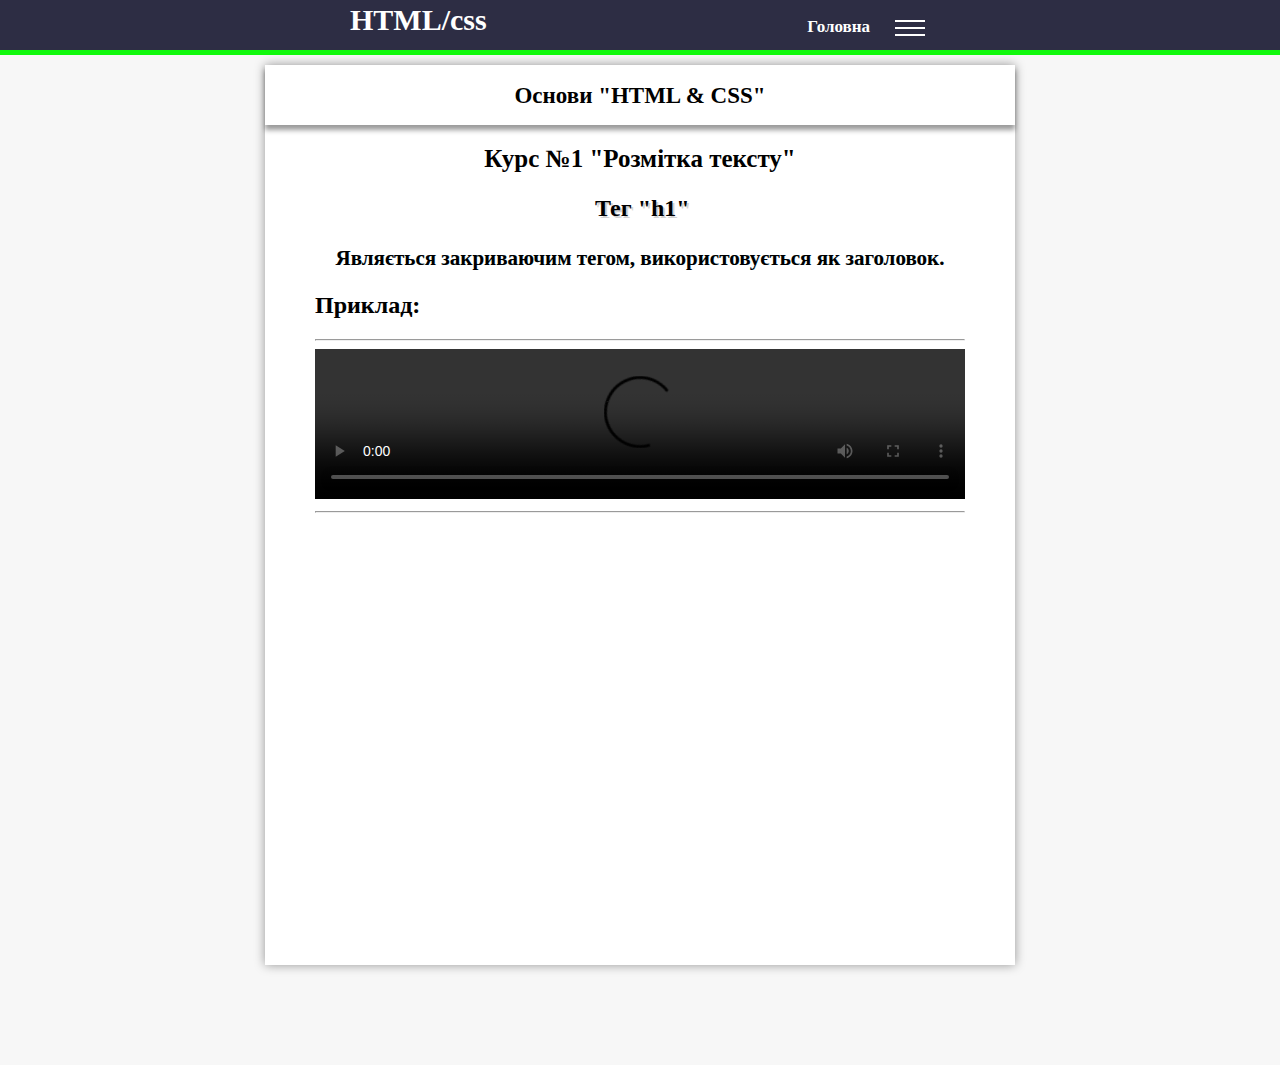
==== kurs.html @ 56903302 "evever" ====
<!DOCTYPE html>
<html leng="uk">
<head>
	<title> Курс/CSS</title>
	<meta charset="utf-8">
	<meta name="viewport" content="width=device-width, initial-scale=1.0">
	<link rel="stylesheet" type="text/css" href="prostyl.css">
</head>
<body>
<div class="head">
	<div class="obg">
		<h1 class="h0">HTML/css</h1>
			<aside class="aside">
						
	<div class="hol1">
				<div class="d1"></div>
				<div class="d2"></div>
				<div class="d3"></div>

			<div class="d4">
				<a href="" class="d"><div class="d5"><h1 class="oz" >Курси</h1></div></a>
				<a href="" class="d"><div class="d6"><h1 class="oz1">Ознайомлення</h1></div></a>
			</div>
		</div>

		<a href="" id="k" class="a1">Головна</a>
				</aside>
		
				 	</div>
				</div>
				<div class="green"></div>
		
	
						<!--header the and-->
	<div class="holovna">
		<div class="vnytr">
			<div class="left-block" >
				<div class="img">
				<img src="foto/html5.png" width="150" height="150">
				<br>
				<div class="remow" id="remow">
				<div class="div-menu" id="text">
				<p class="h1"> <b>Курс №1 <br>"Розмітка тексту"</b></p>
				
					<button onclick="fun_text1()" class="menu">Тег <b>"h1"</b></button>
					<button onclick="fun_text2()" class="menu">Тег <b>"p"</b></button>
					<button onclick="fun_text3()" class="menu">Тег <b>"br"</b></button>
					<button onclick="fun4()" class="menu">Тег <b>"hr"</b></button>
					<button onclick="fun5()" class="menu">Тег <b>"ul + li"</b></button>
					<button onclick="fun6()" class="menu">Тег <b>"ol + li"</b></button>
					<button onclick="fun7()" class="menu">Тег <b>"sup"</b></button>
					<button onclick="fun8()" class="menu">Тег <b>"sub"</b></button>
					<button onclick="fun9()" class="menu">Тег <b>"i"</b></button>
					<button onclick="fun10()" class="menu">Тег <b>"b"</b></button>
					<button onclick="fun11()" class="menu">Тег <b>"em"</b></button>
					<button onclick="fun12()" class="menu">Тег <b>"strong"</b></button>
					<button onclick="fun13()" class="menu">Тег <b>"mark"</b></button>
					<button onclick="fun14()" class="menu">Тег <b>"del"</b></button>
					<button onclick="fun15()" class="menu">Тег <b>"ins"</b></button>

					
				</div>
				
				<div class="div-menu" style="display:none;" id="css_text">
				<p class="h1"> <b>Курс №1 + "CSS"</b></p>
				
					<button onclick="fun_text1()" class="menu">Тег <b>""</b></button>
					<button onclick="fun_text2()" class="menu">Тег <b>""</b></button>
					<button onclick="fun_text3()" class="menu">Тег <b>""</b></button>
					<button onclick="fun4()" class="menu">Тег <b>""</b></button>
					<button onclick="fun5()" class="menu">Тег <b>"ul + li"</b></button>
					<button onclick="fun6()" class="menu">Тег <b>"ol + li"</b></button>
					<button onclick="fun7()" class="menu">Тег <b>"sup"</b></button>
					<button onclick="fun8()" class="menu">Тег <b>"sub"</b></button>
					<button onclick="fun9()" class="menu">Тег <b>"i"</b></button>
					<button onclick="fun10()" class="menu">Тег <b>"b"</b></button>
					<button onclick="fun11()" class="menu">Тег <b>"em"</b></button>
					<button onclick="fun12()" class="menu">Тег <b>"strong"</b></button>
					<button onclick="fun13()" class="menu">Тег <b>"mark"</b></button>
					<button onclick="fun14()" class="menu">Тег <b>"del"</b></button>
					<button onclick="fun15()" class="menu">Тег <b>"ins"</b></button>

					
				</div>
				</div>
			</div>
			</div>
			
		
			<div class="cent-block">
				<div class="osnovy">
					<h1 class="osn">Основи "HTML & CSS"</h1>
				</div>
				<div class="pidzag"><h1 class="zag" id="h1">Курс №1 "Розмітка тексту"</h1></div>
				<h2 id="title" class="hteg">Тег <b>"h1"</b></h2>	
				<div class="script-block">
				<h3 class="p-block" id="theory">Являється закриваючим тегом, використовується як заголовок.</h3>
				<h2 class="red">Приклад:</h2>
				<hr>
					<video id="video" controls controlsList="nodownload" width="650"  height="auto">
                        <source src="video/fok.mp4" type="video/mp4">
                        <source src="video/fok.ogg" type="video/ogg">
                        <source src="video/fok.webm" type="video/webm">
                    </video>
                    <hr>
    </div>		
			</div>
			<div class="right-block">
				<div class="img2">
				<img src="foto/kurs.jpg" width="150" height="150">
				<div class="div-menu2">
				<p class="h1"> <b>Курси<br></b></p>
				
					
					<button type="button" onclick="text()" class="menu2"><b>Розмітка тексту</b></button>
					<button type="button" onclick="" class="menu2">Тег <b>"h1"</b></button>
					<a href="file:///D:/project1/video-h1.html" target="frim"><button type="button" onclick="document.getElementById('h1').innerHTML = 'Ознайомлення'" class="menu2">Тег <b>"h1"</b></button></a>
					<a href="file:///D:/project1/video-h1.html" target="frim"><button type="button" onclick="document.getElementById('h1').innerHTML = 'Ознайомлення'" class="menu2">Тег <b>"h1"</b></button></a>
					<a href="file:///D:/project1/video-h1.html" target="frim"><button type="button" onclick="document.getElementById('h1').innerHTML = 'Ознайомлення'" class="menu2">Тег <b>"h1"</b></button></a>
					<a href="file:///D:/project1/video-h1.html" target="frim"><button type="button" onclick="document.getElementById('h1').innerHTML = 'Ознайомлення'" class="menu2">Тег <b>"h1"</b></button></a>
					<a href="file:///D:/project1/video-h1.html" target="frim"><button type="button" onclick="document.getElementById('h1').innerHTML = 'Ознайомлення'" class="menu2">Тег <b>"h1"</b></button></a>
					<a href="file:///D:/project1/video-h1.html" target="frim"><button type="button" onclick="document.getElementById('h1').innerHTML = 'Ознайомлення'" class="menu2">Тег <b>"h1"</b></button></a>
					<a href="file:///D:/project1/video-h1.html" target="frim"><button type="button" onclick="document.getElementById('h1').innerHTML = 'Ознайомлення'" class="menu2">Тег <b>"h1"</b></button></a>
					<a href="file:///D:/project1/video-h1.html" target="frim"><button type="button" onclick="document.getElementById('h1').innerHTML = 'Ознайомлення'" class="menu2">Тег <b>"h1"</b></button></a>
					<a href="file:///D:/project1/video-h1.html" target="frim"><button type="button" onclick="document.getElementById('h1').innerHTML = 'Ознайомлення'" class="menu2">Тег <b>"h1"</b></button></a>
					<a href="file:///D:/project1/video-h1.html" target="frim"><button type="button" onclick="document.getElementById('h1').innerHTML = 'Ознайомлення'" class="menu2">Тег <b>"h1"</b></button></a>
					<a href="file:///D:/project1/video-h1.html" target="frim"><button type="button" onclick="document.getElementById('h1').innerHTML = 'Ознайомлення'" class="menu2">Тег <b>"h1"</b></button></a>
					<a href="file:///D:/project1/video-h1.html" target="frim"><button type="button" onclick="document.getElementById('h1').innerHTML = 'Ознайомлення'" class="menu2">Тег <b>"h1"</b></button></a>
					<a href="file:///D:/project1/video-h1.html" target="frim"><button type="button" onclick="document.getElementById('h1').innerHTML = 'Ознайомлення'" class="menu2">Тег <b>"h1"</b></button></a>
					
				</div>
				</div>
			</div>
		</div>
	</div>


	


	<script type="text/javascript">
	function text() {
		 a1 = document.getElementById('css_text');
		 a1.style.display = "block"; 
		 a1.style.marginTop = "15px"

		 var elem = document.getElementById('text')
		 elem.remove();
	}
	
		var title = document.getElementById('title');
		var theory = document.getElementById('theory');
		
		function fun_text1() {
			
			title.innerHTML = 'Тег ' + '<b>' + '"h1"' + '</b>';
			theory.innerHTML = 'Являється закриваючим тегом, використовується як заголовок.';
			var sor = document.getElementsByTagName('source')
			sor[0].src = "video/h1.mp4";	
			sor[1].src = "video/h1.ogg";
			sor[2].src = "video/h1.webm";			
			video.load();
		}

		function fun_text2() {
			title.innerHTML = 'Тег ' + '<b>' + '"p"' + '</b>';
			theory.innerHTML = 'Являється закриваючим тегом, використовується як абзац.';
			var sor = document.getElementsByTagName('source');
			sor[0].src = "video/p.mp4";
			sor[1].src = "video/p.ogg";
			sor[2].src = "video/p.webm";			
			video.load();
		}
		
		function fun_text3() {
			title.innerHTML = 'Тег ' + '<b>' + '"br"' + '</b>';
			theory.innerHTML = 'Являється одиночним тегом, використовується для переносу' + '<br>' + 'строфи в інший рядок.';	
			var sor = document.getElementsByTagName('source');
			sor[0].src = "video/br.mp4";
			sor[1].src = "video/br.ogg";
			sor[2].src = "video/br.webm";			
			video.load();
		}
		
		function fun4() {
			title.innerHTML = 'Тег ' + '<b>' + '"hr"' + '</b>';
			theory.innerHTML = 'Являється одиночним тегом, використовується' + '<br>' + 'як горизонтальна лінія.';	
			var sor = document.getElementsByTagName('source');
			sor[0].src = "video/hr.mp4";
			sor[1].src = "video/hr.ogg";
			sor[2].src = "video/hr.webm";			
			video.load();
		}
		
		function fun5() {
			title.innerHTML = 'Тег ' + '<b>' + '"ul + li"' + '</b>';
			theory.innerHTML = 'Являється закриваючим тегом, використовується' + '<br>' + 'як невпорядкований список.';	
			var sor = document.getElementsByTagName('source');
			sor[0].src = "video/ul+li.mp4";
			sor[1].src = "video/ul+li.ogg";
			sor[2].src = "video/ul+li.webm";			
			video.load();
		}
		
		function fun6() {
			title.innerHTML = 'Тег ' + '<b>' + '"ol + li"' + '</b>';
			theory.innerHTML = 'Являється закриваючим тегом, використовується' + '<br>' + 'як впорядкований список.';	
			var sor = document.getElementsByTagName('source');
			sor[0].src = "video/ol+li.mp4";
			sor[1].src = "video/ol+li.ogg";
			sor[2].src = "video/ol+li.webm";			
			video.load();
		}
		
		function fun7() {
			title.innerHTML = 'Тег ' + '<b>' + '"sup"' + '</b>';
			theory.innerHTML = 'Являється закриваючим тегом, використовується' + '<br>' + 'як верхній індекс.';	
			var sor = document.getElementsByTagName('source');
			sor[0].src = "video/sup.mp4";
			sor[1].src = "video/sup.ogg";
			sor[2].src = "video/sup.webm";			
			video.load();
		}
		
		function fun8() {
			title.innerHTML = 'Тег ' + '<b>' + '"sub"' + '</b>';
			theory.innerHTML = 'Являється закриваючим тегом, використовується' + '<br>' + 'як нижній індекс.';	
			var sor = document.getElementsByTagName('source');
			sor[0].src = "video/sub.mp4";
			sor[1].src = "video/sub.ogg";
			sor[2].src = "video/sub.webm";			
			video.load();
		}
		
		function fun9() {
			title.innerHTML = 'Тег ' + '<b>' + '"i"' + '</b>';
			theory.innerHTML = 'Являється закриваючим тегом, використовується' + '<br>' + 'для виділення тексту.';	
			var sor = document.getElementsByTagName('source');
			sor[0].src = "video/i.mp4";
			sor[1].src = "video/i.ogg";
			sor[2].src = "video/i.webm";			
			video.load();
		}
		
		function fun10() {
			title.innerHTML = 'Тег ' + '<b>' + '"b"' + '</b>';
			theory.innerHTML = 'Являється закриваючим тегом, використовується' + '<br>' + 'для виділення тексту жирним шрифтом.';	
			var sor = document.getElementsByTagName('source');
			sor[0].src = "video/b.mp4";
			sor[1].src = "video/b.ogg";
			sor[2].src = "video/b.webm";			
			video.load();
		}
		
		function fun11() {
			title.innerHTML = 'Тег ' + '<b>' + '"em"' + '</b>';
			theory.innerHTML = 'Являється закриваючим тегом, використовується' + '<br>' + 'для виділення тексту з особливим акцентом.';	
			var sor = document.getElementsByTagName('source');
			sor[0].src = "video/em.mp4";
			sor[1].src = "video/em.ogg";
			sor[2].src = "video/em.webm";			
			video.load();
		}
		
		function fun12() {
			title.innerHTML = 'Тег ' + '<b>' + '"strong"' + '</b>';
			theory.innerHTML = 'Являється закриваючим тегом, використовується' + '<br>' + 'для виділення важливого тексту.';	
			var sor = document.getElementsByTagName('source');
			sor[0].src = "video/strong.mp4";
			sor[1].src = "video/strong.ogg";
			sor[2].src = "video/strong.webm";			
			video.load();
		}
		
		function fun13() {
			title.innerHTML = 'Тег ' + '<b>' + '"mark"' + '</b>';
			theory.innerHTML = 'Являється закриваючим тегом, використовується' + '<br>' + 'для простого виділення тексту.';	
			var sor = document.getElementsByTagName('source');
			sor[0].src = "video/mark.mp4";
			sor[1].src = "video/mark.ogg";
			sor[2].src = "video/mark.webm";		
			video.load();
		}
		
		function fun14() {
			title.innerHTML = 'Тег ' + '<b>' + '"del"' + '</b>';
			theory.innerHTML = 'Являється закриваючим тегом, виділяє тест' + '<br>' + 'який був видалений в нові версії докуиентаю';	
			var sor = document.getElementsByTagName('source');
			sor[0].src = "video/del.mp4";
			sor[1].src = "video/del.ogg";
			sor[2].src = "video/del.webm";		
			video.load();
		}
		
		function fun15() {
			title.innerHTML = 'Тег ' + '<b>' + '"ins"' + '</b>';
			theory.innerHTML = 'Являється закриваючим тегом, виділяє тест' + '<br>' + 'який був добавлений в нові версії докуиентаю';	
			var sor = document.getElementsByTagName('source');
			sor[0].src = "video/ins.mp4";
			sor[1].src = "video/ins.ogg";
			sor[2].src = "video/ins.webm";		
			video.load();
		}
	</script>
</body>
</html>
---- prostyl.css ----
.hol1{
			width: 40px;
			height: 40px;
			border:px solid black;
			margin-top: 10px;
			margin-right: 10px;
			float: right;
			display: block;
			background: transparent;
		}
		.d1{
			width: 30px;
			height: 2px;
			margin-left: 5px;
			margin-top: 10px;
			background: black;
			background: white
			
		}

		
		.hol1:hover .d1{
			transform: rotate(-45deg);
			margin-top: 15px;
			transition-duration: 0.2s;
			position: absolute;
		}
		.hol1:hove .d1{
			
			margin-top: px;
			
		}


		.d2{
			width: 30px;
			height: 2px;
			margin-left: 5px;
			margin-top: 5px;
			background: black;
			
			background: white
		}
		.hol1:hover .d2{
			display: none;
		}
		.d3{
			width: 30px;
			height: 2px;
			margin-left: 5px;
			margin-top: 5px;
			background: white
			
			
		}


		.hol1:hover .d3{
			transform: rotate(45deg);
			margin-top: 15px;
			transition-duration: 0.2s;
			position: absolute;

		}

		.d4{
			width: 150px;
			height: 80px;
			border:px solid black;
			margin-top: 40px;
			position: absolute;
			display: none;
		}
		.hol1:hover .d4{
			display: block;

		}

		.d5, .d6{
			width: 150px;
			height: 40px;
			background: #2d2d44;
			opacity: 0.9;
		}
		.d5:hover{
			opacity: 1
		}
		.d6:hover{
			opacity: 1
		}
		.d6{
			border-top: 1px solid #11f90d;
			height: 45px;
		}
		.d5{
			border-top:5px solid #11f90d;
		}
		.d{
			color: white;
			text-align: center;
			text-decoration: none;
			transform: translateY(5px);
		}
		.oz{
			font-size: 17px;
			margin-top: 9px
		}
		.oz1{
			font-size: 17px;
			margin-top: 12px;

		}
		.d5:hover .oz{
			transform: scale(1.02);
			opacity: 1
		}
		.d6:hover .oz1{
			transform: scale(1.02);
			opacity: 1

		}
		span{
			margin-top: 20px;
		}



@media screen and (max-width: 880px) {
	.d4{
		margin-left: -110px;
	}


}


body{
	margin:0;
	padding: 0;
	background:  #f7f7f7;;
}
.head{
	height: 50px;
	background: #2d2d44;
	display: flex;
	min-width: 770px;
	justify-content: space-between;
}
@media screen and (max-width: 770px) {
	.cent-block{
		width: 500px;
		background: black
	}
}
.h0{
	position: absolute;
	color: white;
	font-size: 30px;
	display: flex;
	font-family: cursive,serif;
	margin-top: 3px;
	margin-left: 10px;
}
.obg{
	width: 600px;
	height: 50px;
	margin-left: auto;
	margin-right: auto;
}
.aside{
	color: white;
	margin-right: 0px;
	margin: auto;
}
.green{
	height: 5px;
	background: #11f90d;
	width: auto;
	min-width: 305px
}
a.a1{
	text-decoration: none;
	color: white;
	float: right;
	font-size: 17px;
	height: 19px;
	padding-top: 12px;
	margin-right: 20px;
	padding-bottom: 9px;
	margin-top: 5px;
	font-weight: bolder;
	font-family: serif;
}

a.a1:hover{
	color: lightgray;
	transform: scale(1.0);
	 font-family: inherit;
}
										/*header the and*/
.holovna{
	width: px;
	height: 1000px;
	border:px solid black;
	display: flex;
	margin:auto;
	margin-top: 10px;
}
.vnytr{
	width: 1300px;
	height: 1000px;
	border: px solid black;
	margin: auto;
	display: flex;
}
.left-block{
	width: 250px;
	height: 900px;
	border: px solid black;
	display: flex;
	margin-left: auto;
	margin-right: auto;
	background: white;
	box-shadow: 0px 0px 10px rgba(0,0,0,0.4)
}
.exp{
	width: 150px;
	height: 150px;
	border: 1px solid black;
	margin-left:auto;
	margin-right: auto;

}
.cent-block{
	
	width: 750px;
	height: 900px;
	border: px solid black;
	display: flex;
	margin-left: auto;
	margin-right: auto;
	background: white;
	justify-content: space-between;
	box-shadow: 0px 0px 10px rgba(0,0,0,0.4)
}
.zag{
	margin-top: 80px;
	font-size: 25px;
	text-align: center;
}
.pidzag{
	width: 750px;
	height: 30px;
	margin-left: -750px;
	margin-right: auto;
	text-align: center;
}
.hteg{
	position: absolute;
	margin-top: 130px;
	margin-left: 330px;
	text-shadow: 2px 2px lightgray;
}
.osnovy{
	width: 750px;
	height: 60px;
	border:px solid black;
	box-shadow: 0px 5px 5px rgba(0,0,0,0.4);
	margin-top: 0px;
	text-align:center;
	display: block;
}
.osn{
	margin-top: 18px;
	font-size: 23px;

}
.script-block{
	position: absolute;
	margin-top: 160px;
	margin-left: 50px
}
.p-block{
	font-size: 21px;
	text-shadow: 0.2px 0.2px lightblue ;
	text-align: center;
}
.red{
	color: black;
	text-shadow: 0.1px 0.1px lightgray;
}
.right-block{
	width: 250px;
	height: 900px;
	border: px solid black;
	display: flex;
	margin-right: auto;
	margin-left: auto;
	background: white;
	box-shadow: 0px 0px 10px rgba(0,0,0,0.4)
}
@media screen and (max-width: 1280px) {
	.left-block{
		display: none;
	}
	.right-block{
		display: none;
	}
}
.img{
	margin-bottom: 70px;
	width: 150px;
	height: 150px;
	margin-right: auto;
	margin-left: auto;
	box-shadow: 0px 0px 10px rgba(0,0,0,0.4);
	margin-top: 25px;
}
p.h1{
	font-size: 21px;
	text-align: center;
}
.div-menu{
	border: px solid black;
	width: 220px;
	height: 620px;
	position: absolute;
	margin-left: -35px;
	margin-top: -8px;
}
.menu{
	border: px solid black;
	width: 220px;
	height: 32px;
	font-size: 20px;
	position: relative;
	text-align: center;
	padding-top: 4px;
	margin-left:  auto;
	margin-bottom: 3px;
	margin-right: auto;
	background:  #00CD00;
	box-shadow: inset 0px 0px 1px 1px rgba(0,0,0,0.3);
}

.menu:hover{
	animation-name: men;
	animation-duration: 0.2s;
	animation-delay: ;
	animation-iteration-count: 2;
	box-shadow: inset  0px -5px 0px 0px rgba(0,0,0,0.3);
	background-image: linear-gradient(#00CD00,yellow,#00CD00);
	border-bottom-right-radius: 50px;
	border-top-right-radius: 50px;
}
@keyframes men{
	70%{
		transform: translateX(10px);
	}
}

.img2{
	width: 150px;
	height: 150px;
	border: px solid black;
	margin-top: 25px;
	margin-right: auto;
	margin-left: auto;
	box-shadow: 0px 0px 10px rgba(0,0,0,0.4)
}
.h1{
	font-size: 21px;
	text-align: center;
}
.menu2{
	border: px solid black;
	width: 220px;
	height: 32px;
	font-size: 20px;
	position: relative;
	text-align: center;
	padding-top: 4px;
	margin-left:  auto;
	margin-bottom: 3px;
	margin-right: auto;
	background:  #00CD00;
	box-shadow: inset 0px 0px 1px 1px rgba(0,0,0,0.3);
}
@keyframes men2 {
	70%{
		transform: translateX(-10px);
	}
}
.menu2:hover{
	animation-name: men2;
	animation-duration: 0.2s;
	animation-iteration-count: 2;
	box-shadow: inset  0px -5px 0px 0px rgba(0,0,0,0.3);
	background-image: linear-gradient(#00CD00,yellow,#00CD00);
	border-bottom-left-radius: 50px;
	border-top-left-radius: 50px;
}
button{

	outline: none;
	border: none
}
.div-menu2{
	border: px solid black;
	width: 220px;
	height: 620px;
	position: absolute;
	margin-left: -35px;
	margin-top:18px;
}
#bot{
	width: 400px;
	height: 40px;
	font-size: 18px;
	font-family: serif;
	margin-left: 130px;
	margin-top: 50px;
	background: #00CD00;
	border-radius: 2px
}
#bot:hover{
	color: rgba(0,0,0,0.9);
	box-shadow: 0px 0px 10px rgba(0,0,0,0.4);
	transform: scale(1.05);
}
#css_text{
	display: none;
}
.left-block2{
	width: 250px;
	height: 900px;
	border: px solid black;
	display: flex;
	margin-left: auto;
	margin-right: auto;
	background: white;
	box-shadow: 0px 0px 10px rgba(0,0,0,0.4)
}
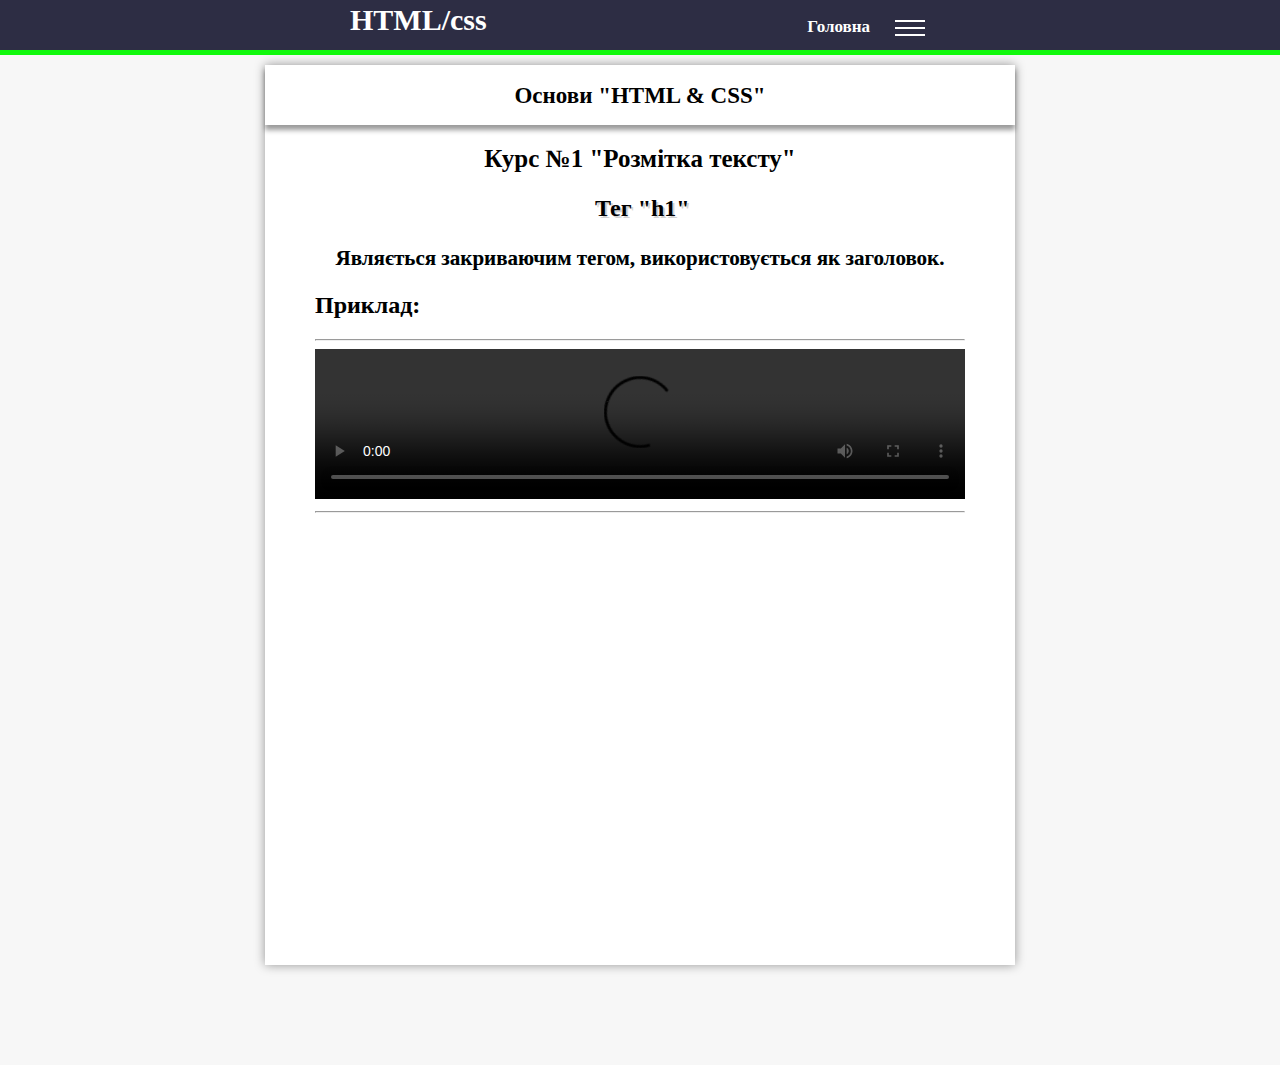
==== commit be195e21: "evever" ====
--- a/kurs.html
+++ b/kurs.html
@@ -35,8 +35,8 @@
 	<div class="holovna">
 		<div class="vnytr">
 			<div class="left-block" >
-				<div class="img">
-				<img src="foto/html5.png" width="150" height="150">
+				<div class="img" id="block-img">
+				<img src="foto/html5.png" id="img" width="auto" height="150">
 				<br>
 				<div class="remow" id="remow">
 				<div class="div-menu" id="text">
@@ -113,7 +113,7 @@
 				
 					
 					<button type="button" onclick="text()" class="menu2"><b>Розмітка тексту</b></button>
-					<button type="button" onclick="" class="menu2">Тег <b>"h1"</b></button>
+					<button type="button" onclick="text2()" class="menu2">Тег <b>"h1"</b></button>
 					<a href="file:///D:/project1/video-h1.html" target="frim"><button type="button" onclick="document.getElementById('h1').innerHTML = 'Ознайомлення'" class="menu2">Тег <b>"h1"</b></button></a>
 					<a href="file:///D:/project1/video-h1.html" target="frim"><button type="button" onclick="document.getElementById('h1').innerHTML = 'Ознайомлення'" class="menu2">Тег <b>"h1"</b></button></a>
 					<a href="file:///D:/project1/video-h1.html" target="frim"><button type="button" onclick="document.getElementById('h1').innerHTML = 'Ознайомлення'" class="menu2">Тег <b>"h1"</b></button></a>
@@ -140,12 +140,26 @@
 
 	<script type="text/javascript">
 	function text() {
-		 a1 = document.getElementById('css_text');
+		 var b1 = document.getElementById('text');
+		 b1.style.display = "block"; 
+		
+
+		 var elem = document.getElementById('css_text');
+		 elem.remove();
+		 
+		 var img  = document.getElementById('img');
+		 img.src = "foto/html5.png";
+	}
+	function text2() {
+		 var a1 = document.getElementById('css_text');
 		 a1.style.display = "block"; 
 		 a1.style.marginTop = "15px"
 
 		 var elem = document.getElementById('text')
 		 elem.remove();
+		 
+		 var img  = document.getElementById('img');
+		 img.src = "foto/CSS1.png";
 	}
 	
 		var title = document.getElementById('title');
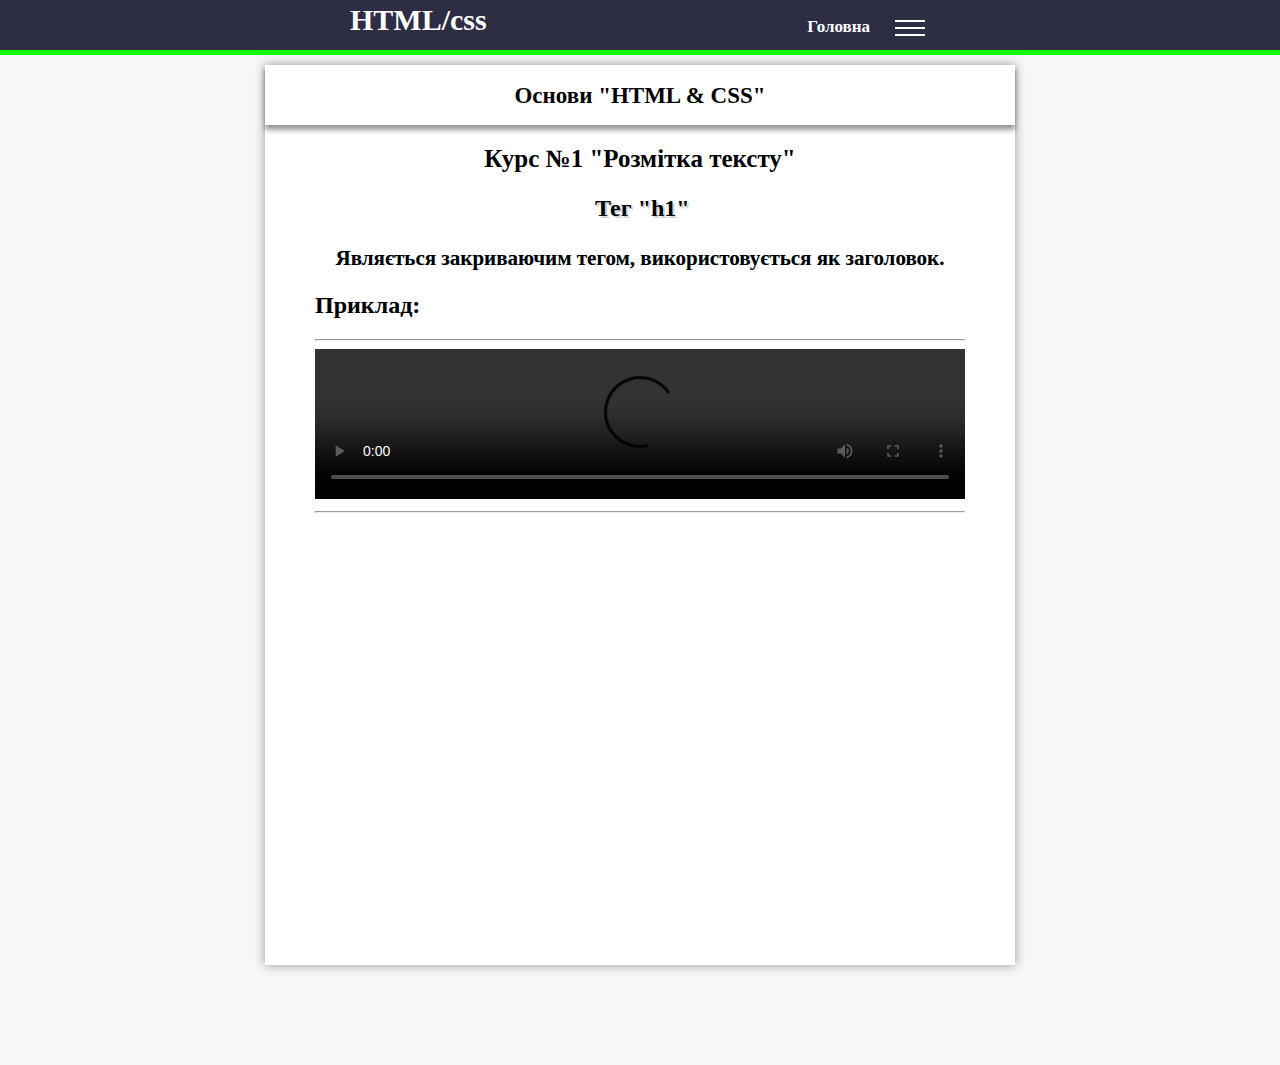
==== commit cc3e9a76: "html" ====
--- a/kurs.html
+++ b/kurs.html
@@ -153,8 +153,7 @@
 	function text2() {
 		 var a1 = document.getElementById('css_text');
 		 a1.style.display = "block"; 
-		 a1.style.marginTop = "15px"
-
+		 a1.style.marginTop = "15px";
 		 var elem = document.getElementById('text')
 		 elem.remove();
 		 
--- a/prostyl.css
+++ b/prostyl.css
@@ -229,7 +229,21 @@
 	border: 1px solid black;
 	margin-left:auto;
 	margin-right: auto;
-
+}
+#img{
+	display: block;
+	margin-right: auto;
+	margin-left: auto;
+}
+.img{
+	margin-bottom: 70px;
+	width: 150px;
+	height: 150px;
+	padding:auto;
+	margin-right: auto;
+	margin-left: auto;
+	box-shadow: 0px 0px 10px rgba(0,0,0,0.4);
+	margin-top: 25px;
 }
 .cent-block{
 	
@@ -328,6 +342,15 @@
 	margin-left: -35px;
 	margin-top: -8px;
 }
+
+.div-menu12{
+	border: px solid black;
+	width: 220px;
+	height: 620px;
+	position: absolute;
+	margin-left: -35px;
+	margin-top: -8px;
+}
 .menu{
 	border: px solid black;
 	width: 220px;
@@ -346,7 +369,6 @@
 .menu:hover{
 	animation-name: men;
 	animation-duration: 0.2s;
-	animation-delay: ;
 	animation-iteration-count: 2;
 	box-shadow: inset  0px -5px 0px 0px rgba(0,0,0,0.3);
 	background-image: linear-gradient(#00CD00,yellow,#00CD00);
@@ -428,16 +450,3 @@
 	box-shadow: 0px 0px 10px rgba(0,0,0,0.4);
 	transform: scale(1.05);
 }
-#css_text{
-	display: none;
-}
-.left-block2{
-	width: 250px;
-	height: 900px;
-	border: px solid black;
-	display: flex;
-	margin-left: auto;
-	margin-right: auto;
-	background: white;
-	box-shadow: 0px 0px 10px rgba(0,0,0,0.4)
-}	
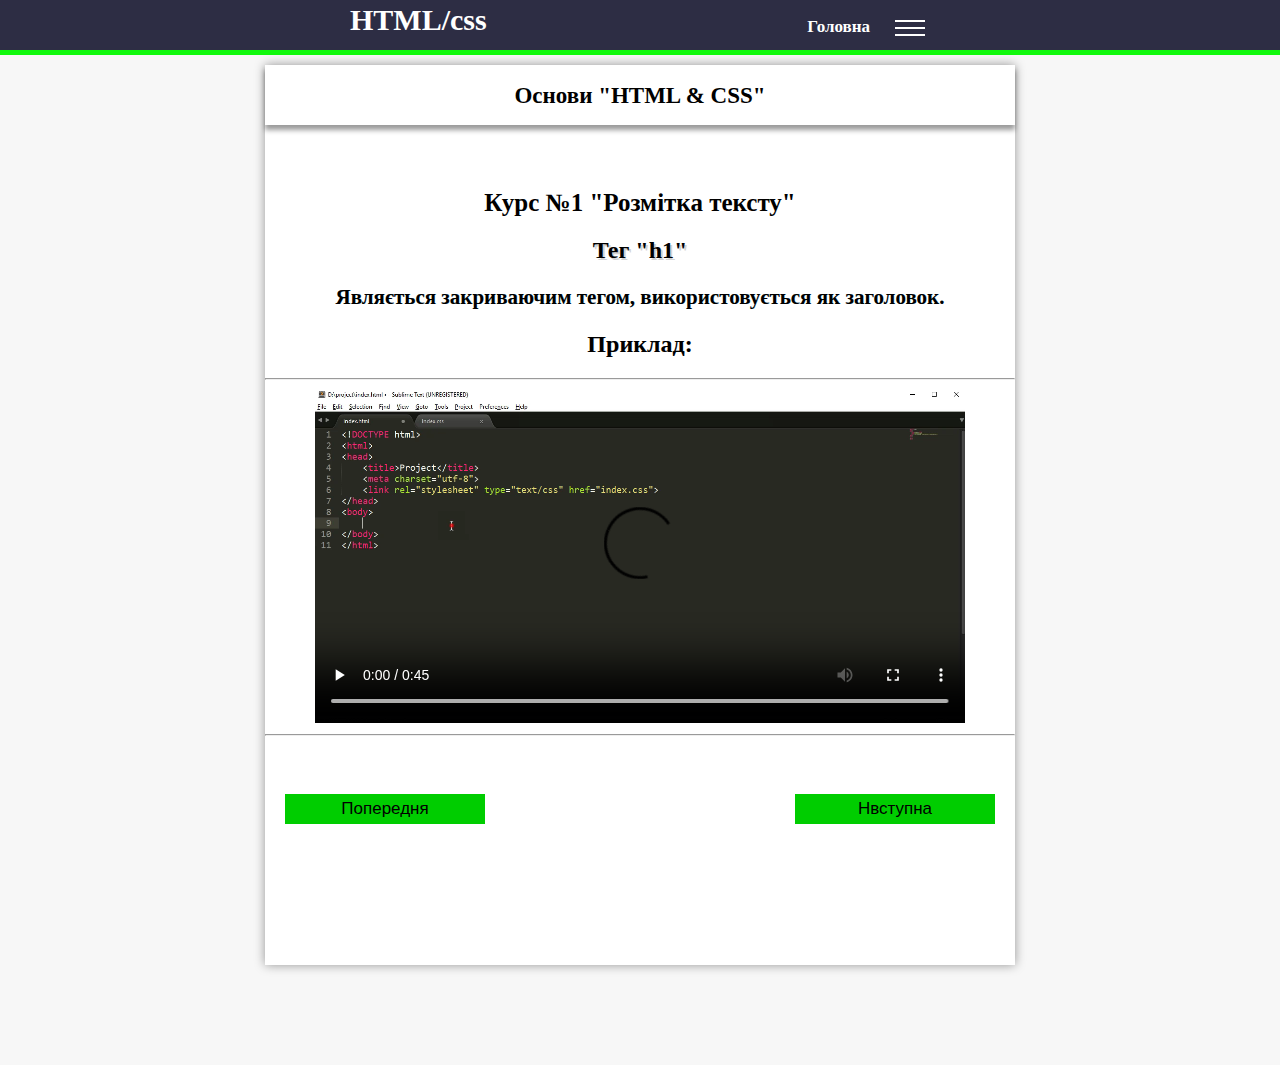
==== commit ebf73a65: "htmk" ====
--- a/kurs.html
+++ b/kurs.html
@@ -11,107 +11,80 @@
 	<div class="obg">
 		<h1 class="h0">HTML/css</h1>
 			<aside class="aside">
-						
-	<div class="hol1">
-				<div class="d1"></div>
-				<div class="d2"></div>
-				<div class="d3"></div>
-
-			<div class="d4">
-				<a href="" class="d"><div class="d5"><h1 class="oz" >Курси</h1></div></a>
-				<a href="" class="d"><div class="d6"><h1 class="oz1">Ознайомлення</h1></div></a>
-			</div>
-		</div>
-
-		<a href="" id="k" class="a1">Головна</a>
-				</aside>
-		
-				 	</div>
+				<div class="hol1">
+							<div class="d1"></div>
+							<div class="d2"></div>
+							<div class="d3"></div>
+						<div class="d4">
+							<a href="kurd.html" class="d"><div class="d5"><h1 class="oz" >Курси</h1></div></a>
+							<a href="index.html" class="d"><div class="d6"><h1 class="oz1">Ознайомлення</h1></div></a>
+						</div>
 				</div>
-				<div class="green"></div>
-		
-	
+			<a href="" id="k" class="a1">Головна</a>
+		</aside>
+	</div>
+</div>
+<div class="green"></div>
 						<!--header the and-->
-	<div class="holovna">
-		<div class="vnytr">
-			<div class="left-block" >
-				<div class="img" id="block-img">
+<div class="holovna">
+	<div class="vnytr">
+		<div class="left-block" >
+			<div class="img" id="block-img">
 				<img src="foto/html5.png" id="img" width="auto" height="150">
-				<br>
-				<div class="remow" id="remow">
-				<div class="div-menu" id="text">
-				<p class="h1"> <b>Курс №1 <br>"Розмітка тексту"</b></p>
-				
-					<button onclick="fun_text1()" class="menu">Тег <b>"h1"</b></button>
-					<button onclick="fun_text2()" class="menu">Тег <b>"p"</b></button>
-					<button onclick="fun_text3()" class="menu">Тег <b>"br"</b></button>
-					<button onclick="fun4()" class="menu">Тег <b>"hr"</b></button>
-					<button onclick="fun5()" class="menu">Тег <b>"ul + li"</b></button>
-					<button onclick="fun6()" class="menu">Тег <b>"ol + li"</b></button>
-					<button onclick="fun7()" class="menu">Тег <b>"sup"</b></button>
-					<button onclick="fun8()" class="menu">Тег <b>"sub"</b></button>
-					<button onclick="fun9()" class="menu">Тег <b>"i"</b></button>
-					<button onclick="fun10()" class="menu">Тег <b>"b"</b></button>
-					<button onclick="fun11()" class="menu">Тег <b>"em"</b></button>
-					<button onclick="fun12()" class="menu">Тег <b>"strong"</b></button>
-					<button onclick="fun13()" class="menu">Тег <b>"mark"</b></button>
-					<button onclick="fun14()" class="menu">Тег <b>"del"</b></button>
-					<button onclick="fun15()" class="menu">Тег <b>"ins"</b></button>
-
-					
-				</div>
-				
-				<div class="div-menu" style="display:none;" id="css_text">
-				<p class="h1"> <b>Курс №1 + "CSS"</b></p>
-				
-					<button onclick="fun_text1()" class="menu">Тег <b>""</b></button>
-					<button onclick="fun_text2()" class="menu">Тег <b>""</b></button>
-					<button onclick="fun_text3()" class="menu">Тег <b>""</b></button>
-					<button onclick="fun4()" class="menu">Тег <b>""</b></button>
-					<button onclick="fun5()" class="menu">Тег <b>"ul + li"</b></button>
-					<button onclick="fun6()" class="menu">Тег <b>"ol + li"</b></button>
-					<button onclick="fun7()" class="menu">Тег <b>"sup"</b></button>
-					<button onclick="fun8()" class="menu">Тег <b>"sub"</b></button>
-					<button onclick="fun9()" class="menu">Тег <b>"i"</b></button>
-					<button onclick="fun10()" class="menu">Тег <b>"b"</b></button>
-					<button onclick="fun11()" class="menu">Тег <b>"em"</b></button>
-					<button onclick="fun12()" class="menu">Тег <b>"strong"</b></button>
-					<button onclick="fun13()" class="menu">Тег <b>"mark"</b></button>
-					<button onclick="fun14()" class="menu">Тег <b>"del"</b></button>
-					<button onclick="fun15()" class="menu">Тег <b>"ins"</b></button>
-
-					
-				</div>
-				</div>
-			</div>
-			</div>
+					<br>
+						<div class="remow" id="remow">
+						<div class="div-menu" id="text">
+						<p class="h1"> <b>Курс №1 <br>"Розмітка тексту"</b></p>
+							<button onclick="fun1()" class="menu">Тег <b>"h1"</b></button>
+							<button onclick="fun2()" class="menu">Тег <b>"p"</b></button>
+							<button onclick="fun3()" class="menu">Тег <b>"br"</b></button>
+							<button onclick="fun4()" class="menu">Тег <b>"hr"</b></button>
+							<button onclick="fun5()" class="menu">Тег <b>"ul + li"</b></button>
+							<button onclick="fun6()" class="menu">Тег <b>"ol + li"</b></button>
+							<button onclick="fun7()" class="menu">Тег <b>"sup"</b></button>
+							<button onclick="fun8()" class="menu">Тег <b>"sub"</b></button>
+							<button onclick="fun9()" class="menu">Тег <b>"i"</b></button>
+							<button onclick="fun10()" class="menu">Тег <b>"b"</b></button>
+							<button onclick="fun11()" class="menu">Тег <b>"em"</b></button>
+							<button onclick="fun12()" class="menu">Тег <b>"strong"</b></button>
+							<button onclick="fun13()" class="menu">Тег <b>"mark"</b></button>
+							<button onclick="fun14()" class="menu">Тег <b>"del"</b></button>
+							<button onclick="fun15()" class="menu">Тег <b>"ins"</b></button>
+						</div>
+					</div>
+	</div>
+</div>
 			
 		
-			<div class="cent-block">
-				<div class="osnovy">
-					<h1 class="osn">Основи "HTML & CSS"</h1>
-				</div>
-				<div class="pidzag"><h1 class="zag" id="h1">Курс №1 "Розмітка тексту"</h1></div>
-				<h2 id="title" class="hteg">Тег <b>"h1"</b></h2>	
-				<div class="script-block">
-				<h3 class="p-block" id="theory">Являється закриваючим тегом, використовується як заголовок.</h3>
-				<h2 class="red">Приклад:</h2>
-				<hr>
+<div class="cent-block">
+	<span class="osnovy">
+		<h1 class="osn">Основи "HTML & CSS"</h1>
+			<span>
+					
+					
+					<div class="script-block">
+					<h1 class="zag" id="h1">Курс №1 "Розмітка тексту"</h1>
+					<h2 id="title" class="hteg">Тег <b>"h1"</b></h2>
+					<h3 class="p-block" id="theory">Являється закриваючим тегом, використовується як заголовок.</h3>
+					<h2 class="red">Приклад:</h2>
+					<hr>
 					<video id="video" controls controlsList="nodownload" width="650"  height="auto">
-                        <source src="video/fok.mp4" type="video/mp4">
-                        <source src="video/fok.ogg" type="video/ogg">
-                        <source src="video/fok.webm" type="video/webm">
-                    </video>
-                    <hr>
-    </div>		
-			</div>
-			<div class="right-block">
-				<div class="img2">
-				<img src="foto/kurs.jpg" width="150" height="150">
-				<div class="div-menu2">
+                        <source src="video/h1-html.mp4" type="video/mp4">
+                        <source src="video/h1-html.ogg" type="video/ogg">
+                        <source src="video/h1-html.webm" type="video/webm">
+	                </video>
+	                <hr>
+	                <div class="xax" id="wid">
+	                <button class="show1" id="sh" onclick="openCourse('prev')">Попередня</button>
+	                <button class="show2" id="sh2" onclick="openCourse('next')">Нвступна</button>
+					</div>
+    			</div>		
+</div>
+<div class="right-block">
+	<div class="img2">
+		<img src="foto/kurs.jpg" width="150" height="150">
+			<div class="div-menu2">
 				<p class="h1"> <b>Курси<br></b></p>
-				
-					
 					<button type="button" onclick="text()" class="menu2"><b>Розмітка тексту</b></button>
 					<button type="button" onclick="text2()" class="menu2">Тег <b>"h1"</b></button>
 					<a href="file:///D:/project1/video-h1.html" target="frim"><button type="button" onclick="document.getElementById('h1').innerHTML = 'Ознайомлення'" class="menu2">Тег <b>"h1"</b></button></a>
@@ -127,193 +100,11 @@
 					<a href="file:///D:/project1/video-h1.html" target="frim"><button type="button" onclick="document.getElementById('h1').innerHTML = 'Ознайомлення'" class="menu2">Тег <b>"h1"</b></button></a>
 					<a href="file:///D:/project1/video-h1.html" target="frim"><button type="button" onclick="document.getElementById('h1').innerHTML = 'Ознайомлення'" class="menu2">Тег <b>"h1"</b></button></a>
 					<a href="file:///D:/project1/video-h1.html" target="frim"><button type="button" onclick="document.getElementById('h1').innerHTML = 'Ознайомлення'" class="menu2">Тег <b>"h1"</b></button></a>
-					
-				</div>
-				</div>
 			</div>
 		</div>
 	</div>
-
-
-	
-
-
-	<script type="text/javascript">
-	function text() {
-		 var b1 = document.getElementById('text');
-		 b1.style.display = "block"; 
-		
-
-		 var elem = document.getElementById('css_text');
-		 elem.remove();
-		 
-		 var img  = document.getElementById('img');
-		 img.src = "foto/html5.png";
-	}
-	function text2() {
-		 var a1 = document.getElementById('css_text');
-		 a1.style.display = "block"; 
-		 a1.style.marginTop = "15px";
-		 var elem = document.getElementById('text')
-		 elem.remove();
-		 
-		 var img  = document.getElementById('img');
-		 img.src = "foto/CSS1.png";
-	}
-	
-		var title = document.getElementById('title');
-		var theory = document.getElementById('theory');
-		
-		function fun_text1() {
-			
-			title.innerHTML = 'Тег ' + '<b>' + '"h1"' + '</b>';
-			theory.innerHTML = 'Являється закриваючим тегом, використовується як заголовок.';
-			var sor = document.getElementsByTagName('source')
-			sor[0].src = "video/h1.mp4";	
-			sor[1].src = "video/h1.ogg";
-			sor[2].src = "video/h1.webm";			
-			video.load();
-		}
-
-		function fun_text2() {
-			title.innerHTML = 'Тег ' + '<b>' + '"p"' + '</b>';
-			theory.innerHTML = 'Являється закриваючим тегом, використовується як абзац.';
-			var sor = document.getElementsByTagName('source');
-			sor[0].src = "video/p.mp4";
-			sor[1].src = "video/p.ogg";
-			sor[2].src = "video/p.webm";			
-			video.load();
-		}
-		
-		function fun_text3() {
-			title.innerHTML = 'Тег ' + '<b>' + '"br"' + '</b>';
-			theory.innerHTML = 'Являється одиночним тегом, використовується для переносу' + '<br>' + 'строфи в інший рядок.';	
-			var sor = document.getElementsByTagName('source');
-			sor[0].src = "video/br.mp4";
-			sor[1].src = "video/br.ogg";
-			sor[2].src = "video/br.webm";			
-			video.load();
-		}
-		
-		function fun4() {
-			title.innerHTML = 'Тег ' + '<b>' + '"hr"' + '</b>';
-			theory.innerHTML = 'Являється одиночним тегом, використовується' + '<br>' + 'як горизонтальна лінія.';	
-			var sor = document.getElementsByTagName('source');
-			sor[0].src = "video/hr.mp4";
-			sor[1].src = "video/hr.ogg";
-			sor[2].src = "video/hr.webm";			
-			video.load();
-		}
-		
-		function fun5() {
-			title.innerHTML = 'Тег ' + '<b>' + '"ul + li"' + '</b>';
-			theory.innerHTML = 'Являється закриваючим тегом, використовується' + '<br>' + 'як невпорядкований список.';	
-			var sor = document.getElementsByTagName('source');
-			sor[0].src = "video/ul+li.mp4";
-			sor[1].src = "video/ul+li.ogg";
-			sor[2].src = "video/ul+li.webm";			
-			video.load();
-		}
-		
-		function fun6() {
-			title.innerHTML = 'Тег ' + '<b>' + '"ol + li"' + '</b>';
-			theory.innerHTML = 'Являється закриваючим тегом, використовується' + '<br>' + 'як впорядкований список.';	
-			var sor = document.getElementsByTagName('source');
-			sor[0].src = "video/ol+li.mp4";
-			sor[1].src = "video/ol+li.ogg";
-			sor[2].src = "video/ol+li.webm";			
-			video.load();
-		}
-		
-		function fun7() {
-			title.innerHTML = 'Тег ' + '<b>' + '"sup"' + '</b>';
-			theory.innerHTML = 'Являється закриваючим тегом, використовується' + '<br>' + 'як верхній індекс.';	
-			var sor = document.getElementsByTagName('source');
-			sor[0].src = "video/sup.mp4";
-			sor[1].src = "video/sup.ogg";
-			sor[2].src = "video/sup.webm";			
-			video.load();
-		}
-		
-		function fun8() {
-			title.innerHTML = 'Тег ' + '<b>' + '"sub"' + '</b>';
-			theory.innerHTML = 'Являється закриваючим тегом, використовується' + '<br>' + 'як нижній індекс.';	
-			var sor = document.getElementsByTagName('source');
-			sor[0].src = "video/sub.mp4";
-			sor[1].src = "video/sub.ogg";
-			sor[2].src = "video/sub.webm";			
-			video.load();
-		}
-		
-		function fun9() {
-			title.innerHTML = 'Тег ' + '<b>' + '"i"' + '</b>';
-			theory.innerHTML = 'Являється закриваючим тегом, використовується' + '<br>' + 'для виділення тексту.';	
-			var sor = document.getElementsByTagName('source');
-			sor[0].src = "video/i.mp4";
-			sor[1].src = "video/i.ogg";
-			sor[2].src = "video/i.webm";			
-			video.load();
-		}
-		
-		function fun10() {
-			title.innerHTML = 'Тег ' + '<b>' + '"b"' + '</b>';
-			theory.innerHTML = 'Являється закриваючим тегом, використовується' + '<br>' + 'для виділення тексту жирним шрифтом.';	
-			var sor = document.getElementsByTagName('source');
-			sor[0].src = "video/b.mp4";
-			sor[1].src = "video/b.ogg";
-			sor[2].src = "video/b.webm";			
-			video.load();
-		}
-		
-		function fun11() {
-			title.innerHTML = 'Тег ' + '<b>' + '"em"' + '</b>';
-			theory.innerHTML = 'Являється закриваючим тегом, використовується' + '<br>' + 'для виділення тексту з особливим акцентом.';	
-			var sor = document.getElementsByTagName('source');
-			sor[0].src = "video/em.mp4";
-			sor[1].src = "video/em.ogg";
-			sor[2].src = "video/em.webm";			
-			video.load();
-		}
-		
-		function fun12() {
-			title.innerHTML = 'Тег ' + '<b>' + '"strong"' + '</b>';
-			theory.innerHTML = 'Являється закриваючим тегом, використовується' + '<br>' + 'для виділення важливого тексту.';	
-			var sor = document.getElementsByTagName('source');
-			sor[0].src = "video/strong.mp4";
-			sor[1].src = "video/strong.ogg";
-			sor[2].src = "video/strong.webm";			
-			video.load();
-		}
-		
-		function fun13() {
-			title.innerHTML = 'Тег ' + '<b>' + '"mark"' + '</b>';
-			theory.innerHTML = 'Являється закриваючим тегом, використовується' + '<br>' + 'для простого виділення тексту.';	
-			var sor = document.getElementsByTagName('source');
-			sor[0].src = "video/mark.mp4";
-			sor[1].src = "video/mark.ogg";
-			sor[2].src = "video/mark.webm";		
-			video.load();
-		}
-		
-		function fun14() {
-			title.innerHTML = 'Тег ' + '<b>' + '"del"' + '</b>';
-			theory.innerHTML = 'Являється закриваючим тегом, виділяє тест' + '<br>' + 'який був видалений в нові версії докуиентаю';	
-			var sor = document.getElementsByTagName('source');
-			sor[0].src = "video/del.mp4";
-			sor[1].src = "video/del.ogg";
-			sor[2].src = "video/del.webm";		
-			video.load();
-		}
-		
-		function fun15() {
-			title.innerHTML = 'Тег ' + '<b>' + '"ins"' + '</b>';
-			theory.innerHTML = 'Являється закриваючим тегом, виділяє тест' + '<br>' + 'який був добавлений в нові версії докуиентаю';	
-			var sor = document.getElementsByTagName('source');
-			sor[0].src = "video/ins.mp4";
-			sor[1].src = "video/ins.ogg";
-			sor[2].src = "video/ins.webm";		
-			video.load();
-		}
-	</script>
+</div>
+</div>
+	<script type="text/javascript" src="proscript.js"></script>
 </body>
 </html>--- a/prostyl.css
+++ b/prostyl.css
@@ -1,139 +1,3 @@
-		.hol1{
-			width: 40px;
-			height: 40px;
-			border:px solid black;
-			margin-top: 10px;
-			margin-right: 10px;
-			float: right;
-			display: block;
-			background: transparent;
-		}
-		.d1{
-			width: 30px;
-			height: 2px;
-			margin-left: 5px;
-			margin-top: 10px;
-			background: black;
-			background: white
-			
-		}
-
-		
-		.hol1:hover .d1{
-			transform: rotate(-45deg);
-			margin-top: 15px;
-			transition-duration: 0.2s;
-			position: absolute;
-		}
-		.hol1:hove .d1{
-			
-			margin-top: px;
-			
-		}
-
-
-		.d2{
-			width: 30px;
-			height: 2px;
-			margin-left: 5px;
-			margin-top: 5px;
-			background: black;
-			
-			background: white
-		}
-		.hol1:hover .d2{
-			display: none;
-		}
-		.d3{
-			width: 30px;
-			height: 2px;
-			margin-left: 5px;
-			margin-top: 5px;
-			background: white
-			
-			
-		}
-
-
-		.hol1:hover .d3{
-			transform: rotate(45deg);
-			margin-top: 15px;
-			transition-duration: 0.2s;
-			position: absolute;
-
-		}
-
-		.d4{
-			width: 150px;
-			height: 80px;
-			border:px solid black;
-			margin-top: 40px;
-			position: absolute;
-			display: none;
-		}
-		.hol1:hover .d4{
-			display: block;
-
-		}
-
-		.d5, .d6{
-			width: 150px;
-			height: 40px;
-			background: #2d2d44;
-			opacity: 0.9;
-		}
-		.d5:hover{
-			opacity: 1
-		}
-		.d6:hover{
-			opacity: 1
-		}
-		.d6{
-			border-top: 1px solid #11f90d;
-			height: 45px;
-		}
-		.d5{
-			border-top:5px solid #11f90d;
-		}
-		.d{
-			color: white;
-			text-align: center;
-			text-decoration: none;
-			transform: translateY(5px);
-		}
-		.oz{
-			font-size: 17px;
-			margin-top: 9px
-		}
-		.oz1{
-			font-size: 17px;
-			margin-top: 12px;
-
-		}
-		.d5:hover .oz{
-			transform: scale(1.02);
-			opacity: 1
-		}
-		.d6:hover .oz1{
-			transform: scale(1.02);
-			opacity: 1
-
-		}
-		span{
-			margin-top: 20px;
-		}
-
-
-
-@media screen and (max-width: 880px) {
-	.d4{
-		margin-left: -110px;
-	}
-
-
-}
-
-
 body{
 	margin:0;
 	padding: 0;
@@ -143,15 +7,10 @@
 	height: 50px;
 	background: #2d2d44;
 	display: flex;
-	min-width: 770px;
+	min-width: px;
 	justify-content: space-between;
 }
-@media screen and (max-width: 770px) {
-	.cent-block{
-		width: 500px;
-		background: black
-	}
-}
+
 .h0{
 	position: absolute;
 	color: white;
@@ -176,7 +35,137 @@
 	height: 5px;
 	background: #11f90d;
 	width: auto;
-	min-width: 305px
+	min-width: 200px
+}		
+		
+		
+.hol1{
+	width: 40px;
+	height: 40px;
+	border:px solid black;
+	margin-top: 10px;
+	margin-right: 10px;
+	float: right;
+	display: block;
+	background: transparent;
+}
+.d1{
+	width: 30px;
+	height: 2px;
+	margin-left: 5px;
+	margin-top: 10px;
+	background: black;
+	background: white
+	
+}
+
+
+.hol1:hover .d1{
+	transform: rotate(-45deg);
+	margin-top: 15px;
+	transition-duration: 0.2s;
+	position: absolute;
+}
+.hol1:hove .d1{
+	
+	margin-top: px;
+	
+}
+
+
+.d2{
+	width: 30px;
+	height: 2px;
+	margin-left: 5px;
+	margin-top: 5px;
+	background: black;
+	
+	background: white
+}
+.hol1:hover .d2{
+	display: none;
+}
+.d3{
+	width: 30px;
+	height: 2px;
+	margin-left: 5px;
+	margin-top: 5px;
+	background: white
+	
+	
+}
+
+
+.hol1:hover .d3{
+	transform: rotate(45deg);
+	margin-top: 15px;
+	transition-duration: 0.2s;
+	position: absolute;
+
+}
+
+.d4{
+	width: 150px;
+	height: 80px;
+	border:px solid black;
+	margin-top: 40px;
+	position: absolute;
+	display: none;
+}
+.hol1:hover .d4{
+	display: block;
+
+}
+
+.d5, .d6{
+	width: 150px;
+	height: 40px;
+	background: #2d2d44;
+	opacity: 0.9;
+}
+.d5:hover{
+	opacity: 1
+}
+.d6:hover{
+	opacity: 1
+}
+.d6{
+	border-top: 1px solid #11f90d;
+	height: 45px;
+}
+.d5{
+	border-top:5px solid #11f90d;
+}
+.d{
+	color: white;
+	text-align: center;
+	text-decoration: none;
+	transform: translateY(5px);
+}
+.oz{
+	font-size: 17px;
+	margin-top: 9px
+}
+.oz1{
+	font-size: 17px;
+	margin-top: 12px;
+
+}
+.d5:hover .oz{
+	transform: scale(1.02);
+	opacity: 1
+}
+.d6:hover .oz1{
+	transform: scale(1.02);
+	opacity: 1
+}
+span{
+	margin-top: 20px;
+}
+@media screen and (max-width: 880px) {
+	.d4{
+		margin-left: -110px;
+	}
 }
 a.a1{
 	text-decoration: none;
@@ -229,21 +218,7 @@
 	border: 1px solid black;
 	margin-left:auto;
 	margin-right: auto;
-}
-#img{
-	display: block;
-	margin-right: auto;
-	margin-left: auto;
-}
-.img{
-	margin-bottom: 70px;
-	width: 150px;
-	height: 150px;
-	padding:auto;
-	margin-right: auto;
-	margin-left: auto;
-	box-shadow: 0px 0px 10px rgba(0,0,0,0.4);
-	margin-top: 25px;
+
 }
 .cent-block{
 	
@@ -263,20 +238,24 @@
 	text-align: center;
 }
 .pidzag{
-	width: 750px;
+	width: 100%;
 	height: 30px;
-	margin-left: -750px;
+	
 	margin-right: auto;
 	text-align: center;
 }
 .hteg{
-	position: absolute;
-	margin-top: 130px;
-	margin-left: 330px;
+	position: absolut;
+	text-align: center;
+	display: block;
 	text-shadow: 2px 2px lightgray;
 }
+.d-hteg{
+	width: 100%;
+	height: 30px;
+}
 .osnovy{
-	width: 750px;
+	width: 100%;
 	height: 60px;
 	border:px solid black;
 	box-shadow: 0px 5px 5px rgba(0,0,0,0.4);
@@ -289,11 +268,6 @@
 	font-size: 23px;
 
 }
-.script-block{
-	position: absolute;
-	margin-top: 160px;
-	margin-left: 50px
-}
 .p-block{
 	font-size: 21px;
 	text-shadow: 0.2px 0.2px lightblue ;
@@ -303,6 +277,47 @@
 	color: black;
 	text-shadow: 0.1px 0.1px lightgray;
 }
+.show1{
+	width: 200px;
+	height: 30px;
+	float: left;
+	margin-top: 50px;
+	background:  #00CD00;
+	font-size: 17px;
+	margin-left: 20px;
+	display: none;
+}
+.show2{
+	width: 200px;
+	height: 30px;
+	float: right;
+	margin-top: 50px;
+	background:  #00CD00;
+	font-size: 17px;
+	margin-right: 20px;
+	display: none;
+}
+.show1:hover{
+	color: white;
+	box-shadow: 3px 3px rgba(0,0,0,0.4);
+	transform: translateX(-1px) translateY(-1px);
+}
+.show2:hover{
+	color: white;
+	box-shadow: -3px 3px rgba(0,0,0,0.4);
+	transform: translateX(1px) translateY(1px);
+}
+.show1:active{
+	color: white;
+	box-shadow: 1px 1px rgba(0,0,0,0.4);
+	transform: translateX(-1px) translateY(-1px);
+}
+.show2:active{
+	color: white;
+	box-shadow: -1px 1px rgba(0,0,0,0.4);
+	transform: translateX(1px) translateY(1px);
+}
+
 .right-block{
 	width: 250px;
 	height: 900px;
@@ -319,6 +334,43 @@
 	}
 	.right-block{
 		display: none;
+	}
+	.show1{
+		display: block;
+	}
+	.show2{
+		display: block;
+	}
+	
+	
+}
+@media screen and (max-width: 477px) {
+	#wid{
+		width: 200px;
+	}
+}
+@media screen and (max-width: 770px) {
+	.cent-block{
+		width: 100%;
+		height: 950px;
+	}
+	.osnovy{
+		width: 100%
+	}
+	.script-block{
+		width: 100%;
+	}
+	video{
+		width: 100%;
+		height: auto;
+	}
+	.show1{
+		margin-left: auto;
+		margin-right: auto;
+	}
+	.show2{
+		margin-right: auto;
+		margin-left: auto;
 	}
 }
 .img{
@@ -335,15 +387,6 @@
 	text-align: center;
 }
 .div-menu{
-	border: px solid black;
-	width: 220px;
-	height: 620px;
-	position: absolute;
-	margin-left: -35px;
-	margin-top: -8px;
-}
-
-.div-menu12{
 	border: px solid black;
 	width: 220px;
 	height: 620px;
@@ -423,7 +466,6 @@
 	border-top-left-radius: 50px;
 }
 button{
-
 	outline: none;
 	border: none
 }
@@ -450,3 +492,14 @@
 	box-shadow: 0px 0px 10px rgba(0,0,0,0.4);
 	transform: scale(1.05);
 }
+#css_text{
+	display: none;
+}
+.xax{
+	width: 100%;
+	height:200px;
+	border: px solid black;
+	margin-right: auto;
+	margin-left: auto;
+
+}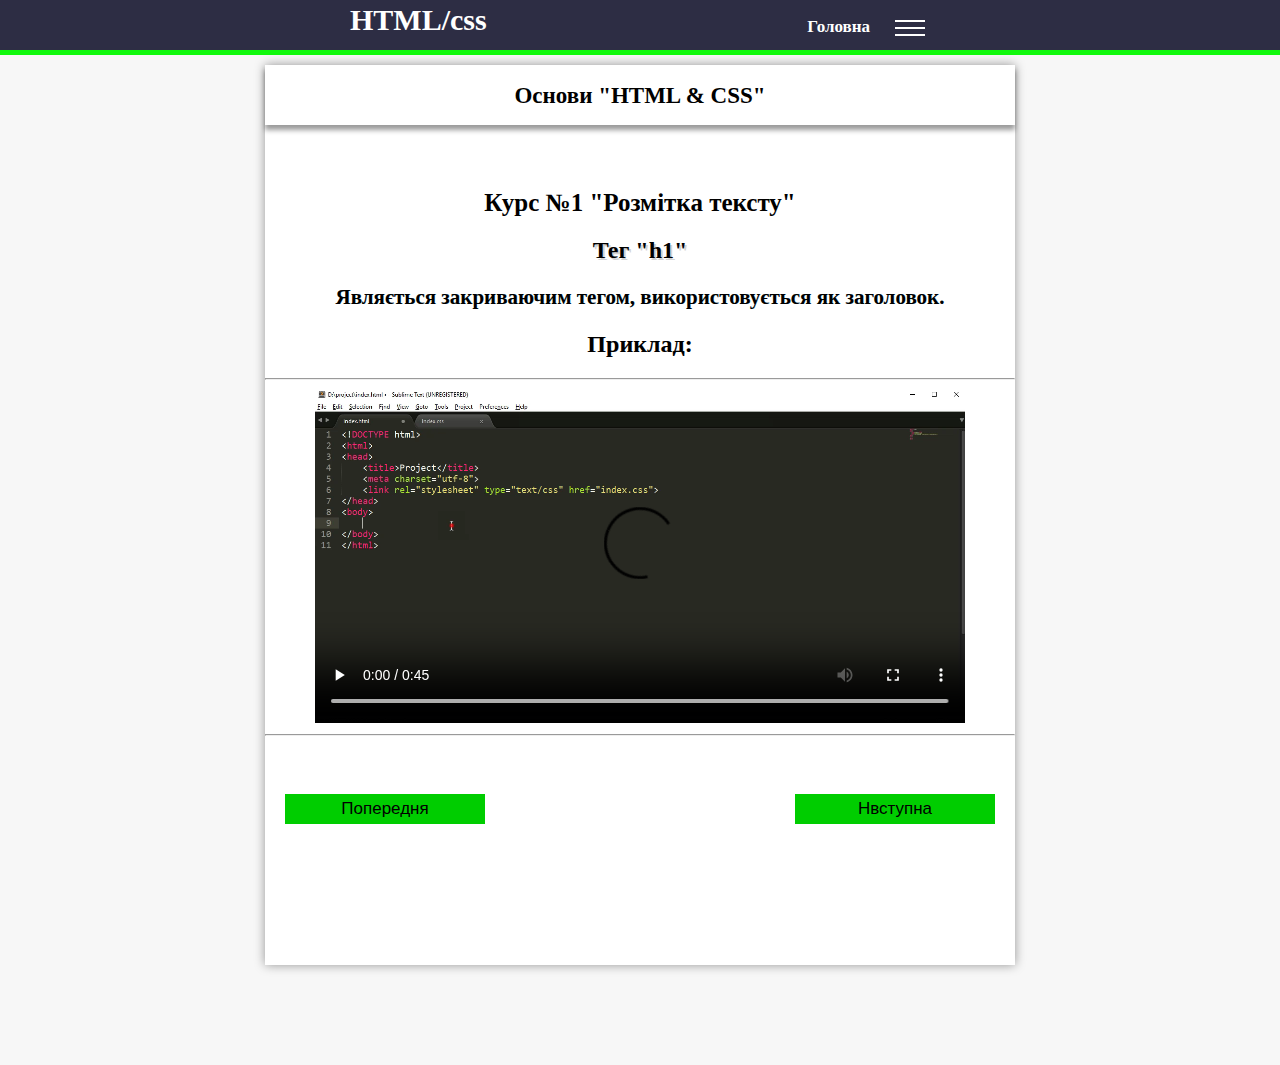
==== commit 8c02a337: "htmk" ====
--- a/kurs.html
+++ b/kurs.html
@@ -16,7 +16,7 @@
 							<div class="d2"></div>
 							<div class="d3"></div>
 						<div class="d4">
-							<a href="kurd.html" class="d"><div class="d5"><h1 class="oz" >Курси</h1></div></a>
+							<a href="kurs.html" class="d"><div class="d5"><h1 class="oz" >Курси</h1></div></a>
 							<a href="index.html" class="d"><div class="d6"><h1 class="oz1">Ознайомлення</h1></div></a>
 						</div>
 				</div>
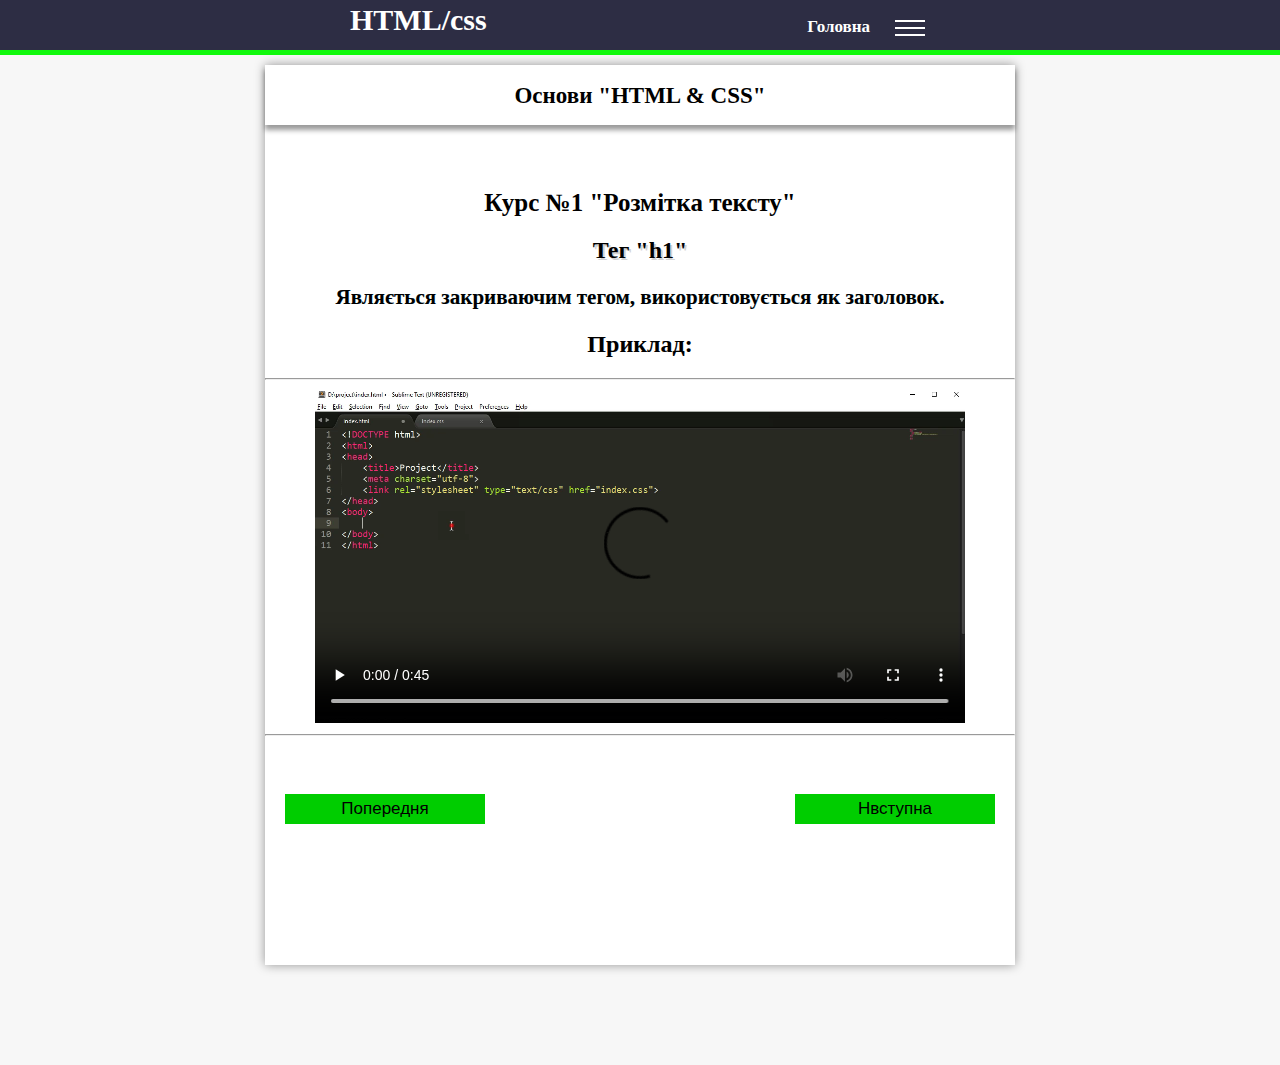
==== commit a2021664: "htmk" ====
--- a/kurs.html
+++ b/kurs.html
@@ -75,8 +75,8 @@
 	                </video>
 	                <hr>
 	                <div class="xax" id="wid">
-	                <button class="show1" id="sh" onclick="openCourse('prev')">Попередня</button>
-	                <button class="show2" id="sh2" onclick="openCourse('next')">Нвступна</button>
+	                <button class="show1" id="prev">Попередня</button>
+	                <button class="show2" id="next">Нвступна</button>
 					</div>
     			</div>		
 </div>
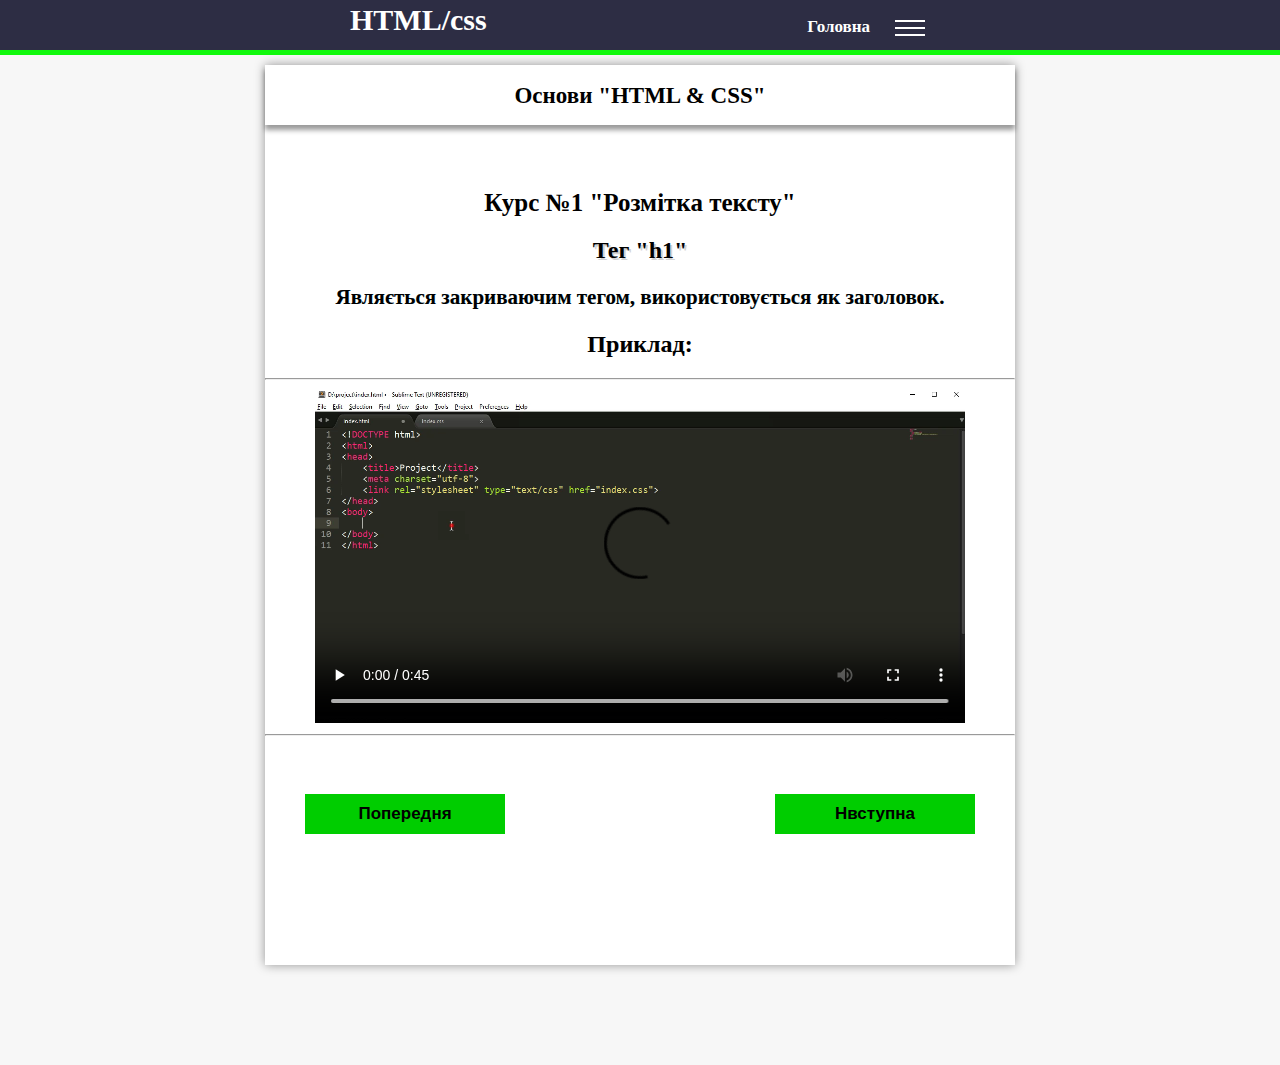
==== commit 112c13b6: "html" ====
--- a/kurs.html
+++ b/kurs.html
@@ -75,8 +75,8 @@
 	                </video>
 	                <hr>
 	                <div class="xax" id="wid">
-	                <button class="show1" id="prev">Попередня</button>
-	                <button class="show2" id="next">Нвступна</button>
+	                <button class="show1" id="prev"><b>Попередня</b></button>
+	                <button class="show2" id="next"><b>Нвступна</b></button>
 					</div>
     			</div>		
 </div>
@@ -86,8 +86,8 @@
 			<div class="div-menu2">
 				<p class="h1"> <b>Курси<br></b></p>
 					<button type="button" onclick="text()" class="menu2"><b>Розмітка тексту</b></button>
-					<button type="button" onclick="text2()" class="menu2">Тег <b>"h1"</b></button>
-					<a href="file:///D:/project1/video-h1.html" target="frim"><button type="button" onclick="document.getElementById('h1').innerHTML = 'Ознайомлення'" class="menu2">Тег <b>"h1"</b></button></a>
+					<button type="button" onclick="text2()" class="menu2"><b>Розмітка блоків</b></button>
+					<button type="button" onclick="'" class="menu2">Тег <b>"h1"</b></button></a>
 					<a href="file:///D:/project1/video-h1.html" target="frim"><button type="button" onclick="document.getElementById('h1').innerHTML = 'Ознайомлення'" class="menu2">Тег <b>"h1"</b></button></a>
 					<a href="file:///D:/project1/video-h1.html" target="frim"><button type="button" onclick="document.getElementById('h1').innerHTML = 'Ознайомлення'" class="menu2">Тег <b>"h1"</b></button></a>
 					<a href="file:///D:/project1/video-h1.html" target="frim"><button type="button" onclick="document.getElementById('h1').innerHTML = 'Ознайомлення'" class="menu2">Тег <b>"h1"</b></button></a>
--- a/prostyl.css
+++ b/prostyl.css
@@ -279,23 +279,23 @@
 }
 .show1{
 	width: 200px;
-	height: 30px;
+	height: 40px;
 	float: left;
 	margin-top: 50px;
 	background:  #00CD00;
 	font-size: 17px;
-	margin-left: 20px;
-	display: none;
+	margin-left: 40px;
+	display: block;
 }
 .show2{
 	width: 200px;
-	height: 30px;
+	height: 40px;
 	float: right;
 	margin-top: 50px;
 	background:  #00CD00;
 	font-size: 17px;
-	margin-right: 20px;
-	display: none;
+	margin-right: 40px;
+	display: block;
 }
 .show1:hover{
 	color: white;
